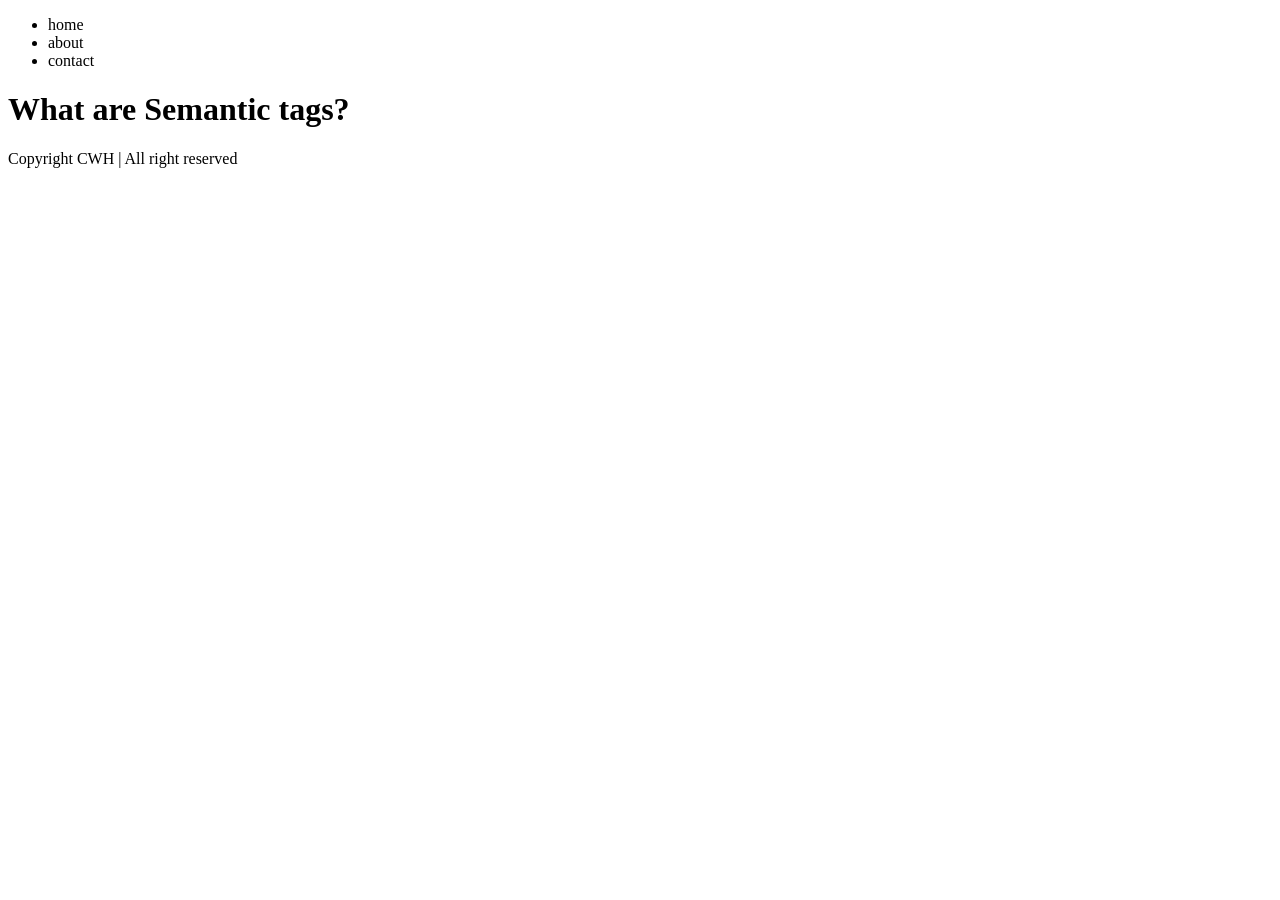
==== video 11/index.html @ cdff4b7e "adding video 11" ====
<!DOCTYPE html>
<html lang="en">

<head>
    <meta charset="UTF-8">
    <meta name="viewport" content="width=device-width, initial-scale=1.0">
    <title>Semantic tags</title>

</head>

<body>
    <header>
        <nav>
            <ul>
                <li>home</li>
                <li>about</li>
                <li>contact</li>
            </ul>
        </nav>
    </header>
    <main>
        <h1>What are Semantic tags?</h1>
    </main>

    <footer>
        Copyright CWH | All right reserved
    </footer>

    <!--img src="semantic-tags.png" alt = "">-->
</body>

</html>
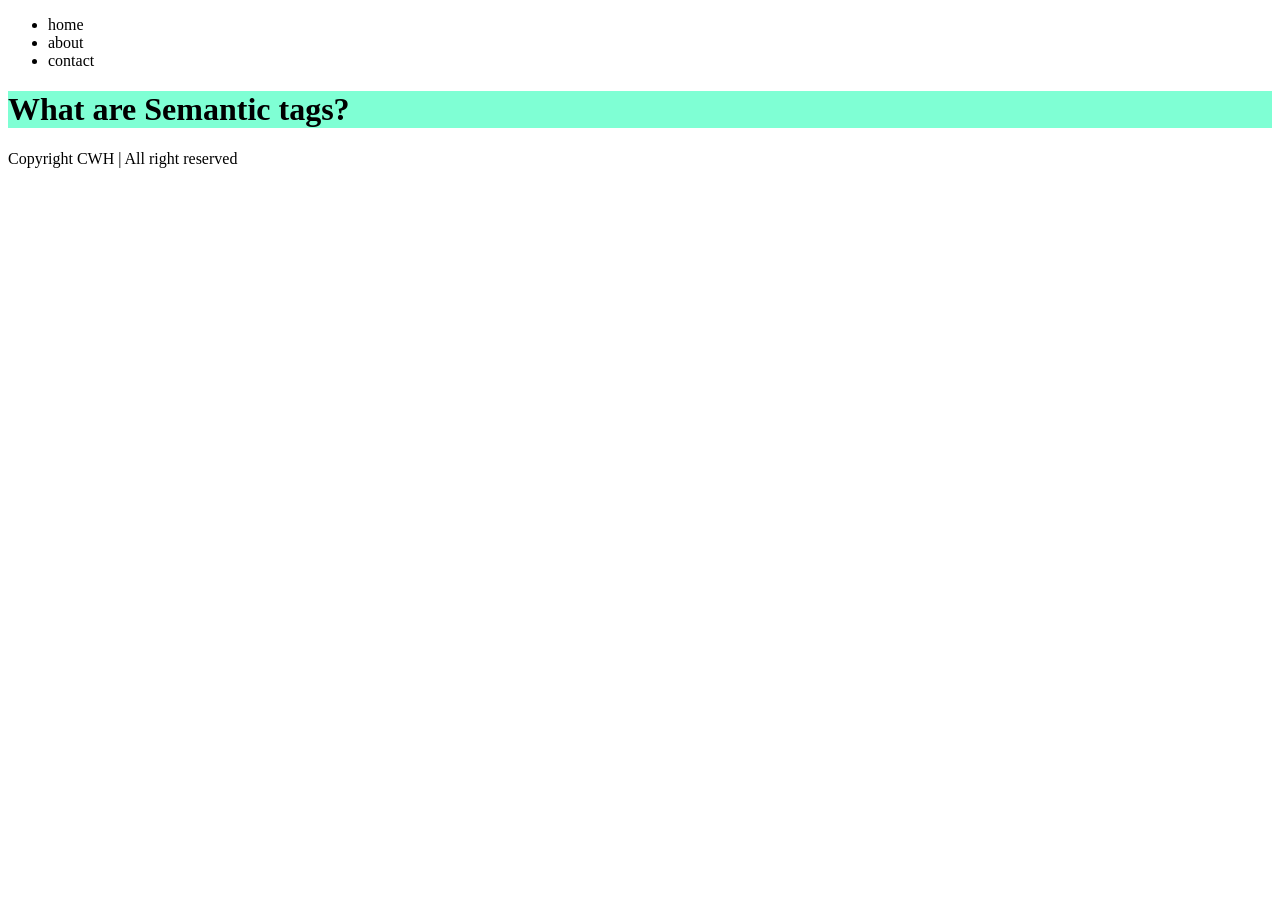
==== commit 877ecec9: "adding css" ====
--- a/video 11/index.html
+++ b/video 11/index.html
@@ -5,6 +5,8 @@
     <meta charset="UTF-8">
     <meta name="viewport" content="width=device-width, initial-scale=1.0">
     <title>Semantic tags</title>
+
+    <link rel="stylesheet" href="style.css">
 
 </head>
 
--- a/video 11/style.css
+++ b/video 11/style.css
@@ -0,0 +1,3 @@
+main{
+    background-color: aquamarine;
+}
